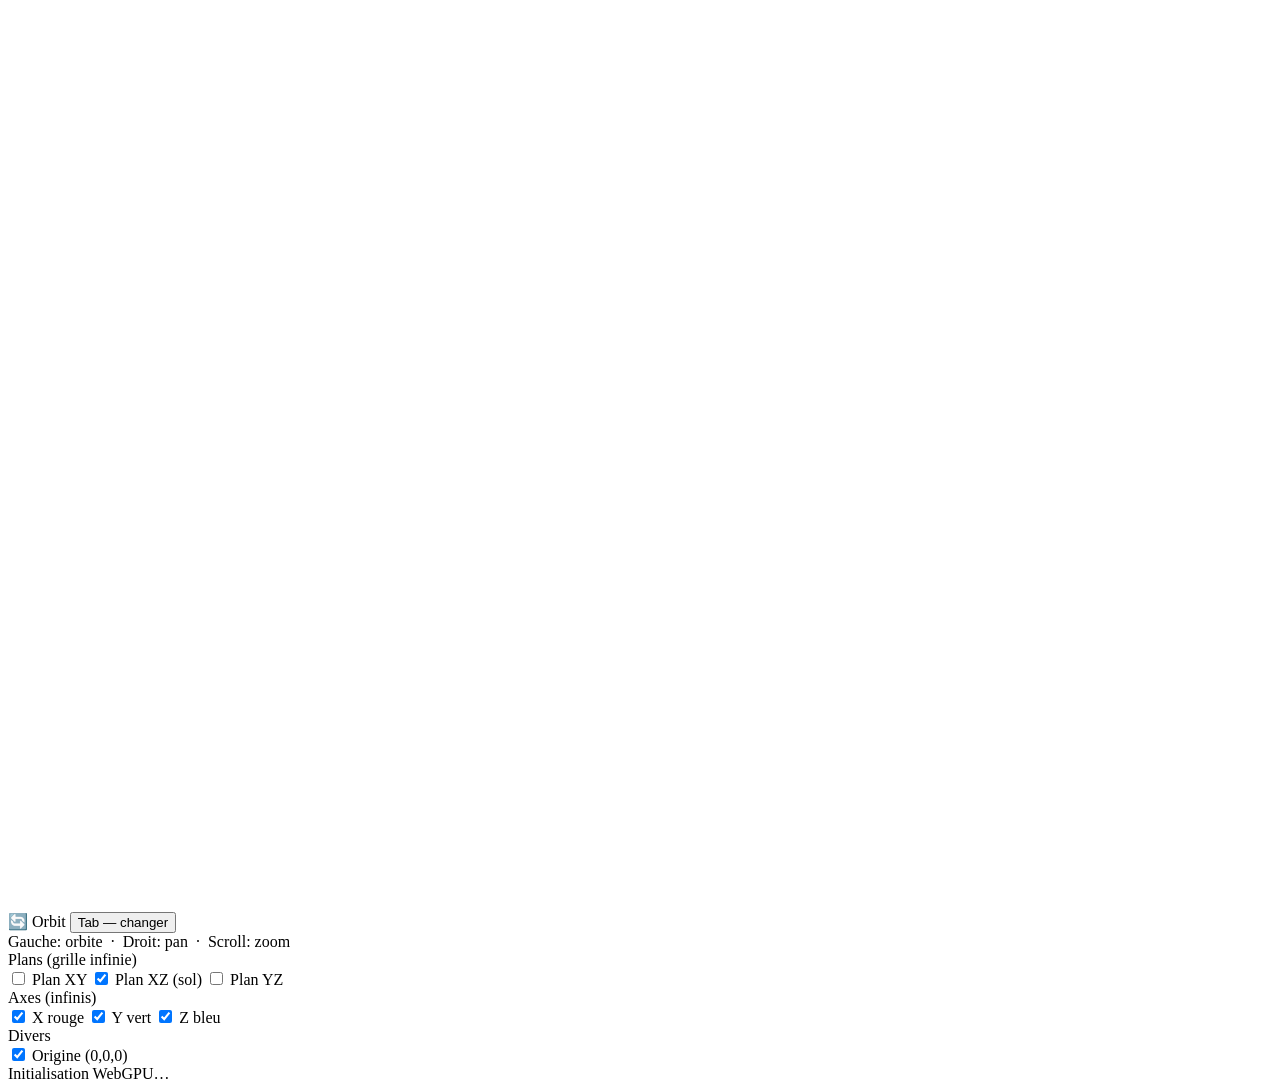
==== index.html @ a4ce8032 "feat: infinite Blender-style grid, axes & origin overlay Add a debug reference overlay rendered in t" ====
<!doctype html>
<html lang="fr">
<head>
  <meta charset="utf-8">
  <meta name="viewport" content="width=device-width, initial-scale=1">
  <title>alEngine — WebGPU</title>
  <!-- Trunk compile le crate, injecte le loader, appelle init(),
       expose les exports sur window.wasmBindings et émet
       l'événement "TrunkApplicationStarted". -->
  <link data-trunk rel="rust" data-wasm-opt="0" />
  <link data-trunk rel="css" href="webTest/index.css" />
</head>
<body>
  <canvas id="canvas"></canvas>

  <div id="hud">
    <div id="hud-left">
      <span id="mode-label">🔄 Orbit</span>
      <button id="mode-btn">Tab — changer</button>
    </div>
    <div id="hud-hint">
      Gauche: orbite &nbsp;·&nbsp; Droit: pan &nbsp;·&nbsp; Scroll: zoom
    </div>
  </div>

  <!-- Panneau de debug : plans de grille infinis / axes / origine -->
  <div id="debug-panel">
    <div class="dp-title">Plans (grille infinie)</div>
    <label><input type="checkbox" id="cb-xy"> Plan XY</label>
    <label><input type="checkbox" id="cb-xz" checked> Plan XZ (sol)</label>
    <label><input type="checkbox" id="cb-yz"> Plan YZ</label>
    <div class="dp-title">Axes (infinis)</div>
    <label><input type="checkbox" id="cb-ax" checked> <span class="ax-x">X</span> rouge</label>
    <label><input type="checkbox" id="cb-ay" checked> <span class="ax-y">Y</span> vert</label>
    <label><input type="checkbox" id="cb-az" checked> <span class="ax-z">Z</span> bleu</label>
    <div class="dp-title">Divers</div>
    <label><input type="checkbox" id="cb-origin" checked> Origine (0,0,0)</label>
  </div>

  <div id="loading">
    <div id="loading-inner">
      <div class="spinner"></div>
      <span>Initialisation WebGPU…</span>
    </div>
  </div>

  <div id="status"></div>

  <script type="module">
    // On NE fait PAS d'import du .js généré (son nom est fingerprinté par Trunk).
    // Trunk a déjà appelé init() et exposé les exports sur window.wasmBindings.
    const canvas    = document.querySelector("#canvas");
    const status    = document.querySelector("#status");
    const loading   = document.querySelector("#loading");
    const modeBtn   = document.querySelector("#mode-btn");
    const modeLabel = document.querySelector("#mode-label");
    const hudHint   = document.querySelector("#hud-hint");

    function syncCanvasSize() {
        canvas.width  = Math.max(window.innerWidth,  1);
        canvas.height = Math.max(window.innerHeight, 1);
    }
    syncCanvasSize();

    const HINTS = {
        orbit: "Gauche: orbite · Droit: pan · Scroll: zoom",
        fps:   "Clic gauche: regarder · WASD: déplacer · Space/Shift: monter/descendre",
    };

    function setMode(renderer) {
        const mode = renderer.camera_mode();
        modeLabel.textContent = mode === "orbit" ? "🔄 Orbit" : "🎮 FPS";
        hudHint.textContent   = HINTS[mode] ?? "";
    }

    const ORANGE_SHADER = `
struct CameraUniform {
    view_proj: mat4x4<f32>,
    view_pos:  vec4<f32>,
}
@group(0) @binding(0) var<uniform> camera: CameraUniform;
@group(1) @binding(0) var<uniform> model_matrix: mat4x4<f32>;

struct VertIn  { @location(0) position: vec3<f32>, @location(1) normal: vec3<f32> }
struct VertOut { @builtin(position) clip: vec4<f32>, @location(0) world_normal: vec3<f32>, @location(1) world_pos: vec3<f32> }

@vertex
fn vs_main(v: VertIn) -> VertOut {
    var o: VertOut;
    let wp    = model_matrix * vec4<f32>(v.position, 1.0);
    o.clip        = camera.view_proj * wp;
    o.world_pos   = wp.xyz;
    o.world_normal = normalize((model_matrix * vec4<f32>(v.normal, 0.0)).xyz);
    return o;
}

@fragment
fn fs_main(f: VertOut) -> @location(0) vec4<f32> {
    let light   = normalize(vec3<f32>(0.35, 0.55, 1.0));
    let view    = normalize(camera.view_pos.xyz - f.world_pos);
    let half_v  = normalize(light + view);
    let diffuse = max(dot(f.world_normal, light), 0.0);
    let spec    = pow(max(dot(f.world_normal, half_v), 0.0), 48.0) * 0.3;
    let color   = vec3<f32>(1.0, 0.45, 0.08) * (0.06 + diffuse * 0.85) + spec;
    return vec4<f32>(color, 1.0);
}
`;

    function boot(bindings) {
        const { Render, Transform } = bindings;
        (async () => {
            try {
                if (!("gpu" in navigator)) {
                    throw new Error("WebGPU n'est pas disponible. Essayez Chrome 113+ ou Edge 113+.");
                }

                const renderer = await Render.create();

                const t1 = Transform.identity();
                t1.x = -1.2; t1.sx = 0.5; t1.sy = 0.5; t1.sz = 0.5;
                renderer.add_sphere(t1, null);

                const t2 = Transform.identity();
                t2.x = 1.2; t2.sx = 0.7; t2.sy = 0.7; t2.sz = 0.7;
                t2.rz = 0.707; t2.rw = 0.707;
                renderer.add_sphere(t2, null);

                const t3 = Transform.identity();
                t3.y = 1.4;
                renderer.add_sphere(t3, ORANGE_SHADER);

                loading.classList.add("hidden");
                setMode(renderer);

                let lastTime = performance.now();
                function frame(now) {
                    const dt = Math.min((now - lastTime) / 1000, 0.1);
                    lastTime = now;
                    try {
                        renderer.tick(dt);
                    } catch (e) {
                        console.error("tick error:", e);
                        status.textContent = "Erreur de rendu : " + (e?.message ?? String(e));
                        return;
                    }
                    requestAnimationFrame(frame);
                }
                requestAnimationFrame(frame);

                canvas.addEventListener("contextmenu", e => e.preventDefault());
                canvas.addEventListener("mousemove",   e => renderer.on_mouse_move(e.movementX, e.movementY, e.buttons));
                canvas.addEventListener("mousedown",   e => {
                    renderer.on_mouse_button(e.button, true);
                    if (renderer.camera_mode() === "fps") canvas.requestPointerLock?.();
                });
                canvas.addEventListener("mouseup",     e => renderer.on_mouse_button(e.button, false));
                canvas.addEventListener("wheel",       e => { e.preventDefault(); renderer.on_scroll(e.deltaY); }, { passive: false });

                document.addEventListener("keydown", e => {
                    renderer.on_key(e.code, true);
                    if (e.code === "Tab") {
                        e.preventDefault();
                        renderer.toggle_camera_mode();
                        setMode(renderer);
                    }
                });
                document.addEventListener("keyup", e => renderer.on_key(e.code, false));

                modeBtn.addEventListener("click", () => {
                    renderer.toggle_camera_mode();
                    setMode(renderer);
                });

                // ── Panneau de debug : plans / axes / origine ───────────────
                const $ = id => document.getElementById(id);
                $("cb-xy").addEventListener("change", e => renderer.set_plane_xy_visible(e.target.checked));
                $("cb-xz").addEventListener("change", e => renderer.set_plane_xz_visible(e.target.checked));
                $("cb-yz").addEventListener("change", e => renderer.set_plane_yz_visible(e.target.checked));
                $("cb-ax").addEventListener("change", e => renderer.set_axis_x_visible(e.target.checked));
                $("cb-ay").addEventListener("change", e => renderer.set_axis_y_visible(e.target.checked));
                $("cb-az").addEventListener("change", e => renderer.set_axis_z_visible(e.target.checked));
                $("cb-origin").addEventListener("change", e => renderer.set_origin_visible(e.target.checked));

                window.addEventListener("resize", () => {
                    syncCanvasSize();
                    renderer.set_aspect(canvas.width / canvas.height);
                });

            } catch (err) {
                console.error(err);
                loading.classList.add("hidden");
                status.textContent = err?.message ?? String(err);
            }
        })();
    }

    // Trunk peut avoir déjà fini (event déjà émis) ou pas encore : on couvre les deux cas.
    if (window.wasmBindings) {
        boot(window.wasmBindings);
    } else {
        window.addEventListener("TrunkApplicationStarted", () => boot(window.wasmBindings));
    }
  </script>
</body>
</html>
---- webTest/index.css ----
*, *::before, *::after { box-sizing: border-box; margin: 0; padding: 0; }

html, body {
    width: 100%;
    height: 100%;
    overflow: hidden;
    /* Fond de page contrasté pour distinguer la zone de rendu WebGPU */
    background: #aeb8c7;
}

/* Centre le canvas dans la page */
body {
    display: flex;
    align-items: center;
    justify-content: center;
}

/* Canvas : 90% de la fenêtre, centré, bordé pour bien repérer le rendu */
canvas {
    display: block;
    width: 90vw;
    height: 90vh;
    background: #05070a;
    border: 2px solid #58a6ff;
    border-radius: 6px;
    box-shadow: 0 0 0 1px rgba(0,0,0,0.25), 0 10px 40px rgba(0,0,0,0.35);
}

/* ── HUD ────────────────────────────────────────────── */
#hud {
    position: fixed;
    top: 14px;
    left: 50%;
    transform: translateX(-50%);
    display: flex;
    align-items: center;
    gap: 16px;
    background: rgba(10, 12, 20, 0.82);
    backdrop-filter: blur(8px);
    border: 1px solid rgba(255,255,255,0.08);
    border-radius: 10px;
    padding: 8px 18px;
    color: #c9d1d9;
    font: 13px/1 system-ui, sans-serif;
    user-select: none;
    pointer-events: auto;
    white-space: nowrap;
}

#hud-left {
    display: flex;
    align-items: center;
    gap: 10px;
}

#mode-label {
    font-weight: 600;
    font-size: 14px;
    letter-spacing: 0.02em;
}

#mode-btn {
    background: rgba(255,255,255,0.07);
    border: 1px solid rgba(255,255,255,0.12);
    border-radius: 6px;
    color: #8b949e;
    font: 12px system-ui, sans-serif;
    padding: 4px 10px;
    cursor: pointer;
    transition: background 0.15s, color 0.15s;
}
#mode-btn:hover { background: rgba(255,255,255,0.13); color: #c9d1d9; }

#hud-hint {
    color: #6e7681;
    font-size: 12px;
    border-left: 1px solid rgba(255,255,255,0.08);
    padding-left: 16px;
}

/* ── Panneau de debug (grille / axes / origine) ─────── */
#debug-panel {
    position: fixed;
    top: 14px;
    left: 14px;
    display: flex;
    flex-direction: column;
    gap: 8px;
    background: rgba(10, 12, 20, 0.82);
    backdrop-filter: blur(8px);
    border: 1px solid rgba(255,255,255,0.08);
    border-radius: 10px;
    padding: 12px 14px;
    color: #c9d1d9;
    font: 13px/1.2 system-ui, sans-serif;
    user-select: none;
    z-index: 15;
    min-width: 200px;
}
#debug-panel .dp-title {
    font-weight: 600;
    font-size: 12px;
    text-transform: uppercase;
    letter-spacing: 0.06em;
    color: #8b949e;
    margin-bottom: 2px;
}
#debug-panel label {
    display: flex;
    align-items: center;
    gap: 8px;
    cursor: pointer;
}
#debug-panel .dp-row {
    display: flex;
    align-items: center;
    gap: 8px;
}
#debug-panel .dp-row > span:first-child {
    width: 64px;
    color: #8b949e;
}
#debug-panel input[type="range"] {
    flex: 1;
    accent-color: #58a6ff;
}
#debug-panel .dp-val {
    width: 28px;
    text-align: right;
    font-variant-numeric: tabular-nums;
    color: #58a6ff;
}
#debug-panel .ax-x { color: #ea3338; font-weight: 700; }
#debug-panel .ax-y { color: #4cd852; font-weight: 700; }
#debug-panel .ax-z { color: #4781fa; font-weight: 700; }
#debug-panel .dp-title:not(:first-child) { margin-top: 6px; }

/* ── Spinner de chargement ──────────────────────────── */
#loading {
    position: fixed;
    inset: 0;
    display: flex;
    align-items: center;
    justify-content: center;
    background: #05070a;
    color: #c9d1d9;
    font: 14px system-ui, sans-serif;
    gap: 12px;
    transition: opacity 0.4s;
    z-index: 10;
}
#loading.hidden { opacity: 0; pointer-events: none; }
#loading-inner { display: flex; align-items: center; gap: 12px; }

.spinner {
    width: 20px; height: 20px;
    border: 2px solid rgba(255,255,255,0.15);
    border-top-color: #58a6ff;
    border-radius: 50%;
    animation: spin 0.7s linear infinite;
}
@keyframes spin { to { transform: rotate(360deg); } }

/* ── Barre d'erreur ─────────────────────────────────── */
#status {
    position: fixed;
    bottom: 16px;
    left: 50%;
    transform: translateX(-50%);
    max-width: 90vw;
    background: rgba(248, 81, 73, 0.15);
    border: 1px solid #f85149;
    border-radius: 6px;
    color: #f85149;
    font: 13px/1.5 monospace;
    padding: 8px 16px;
    z-index: 20;
}
#status:empty { display: none; }
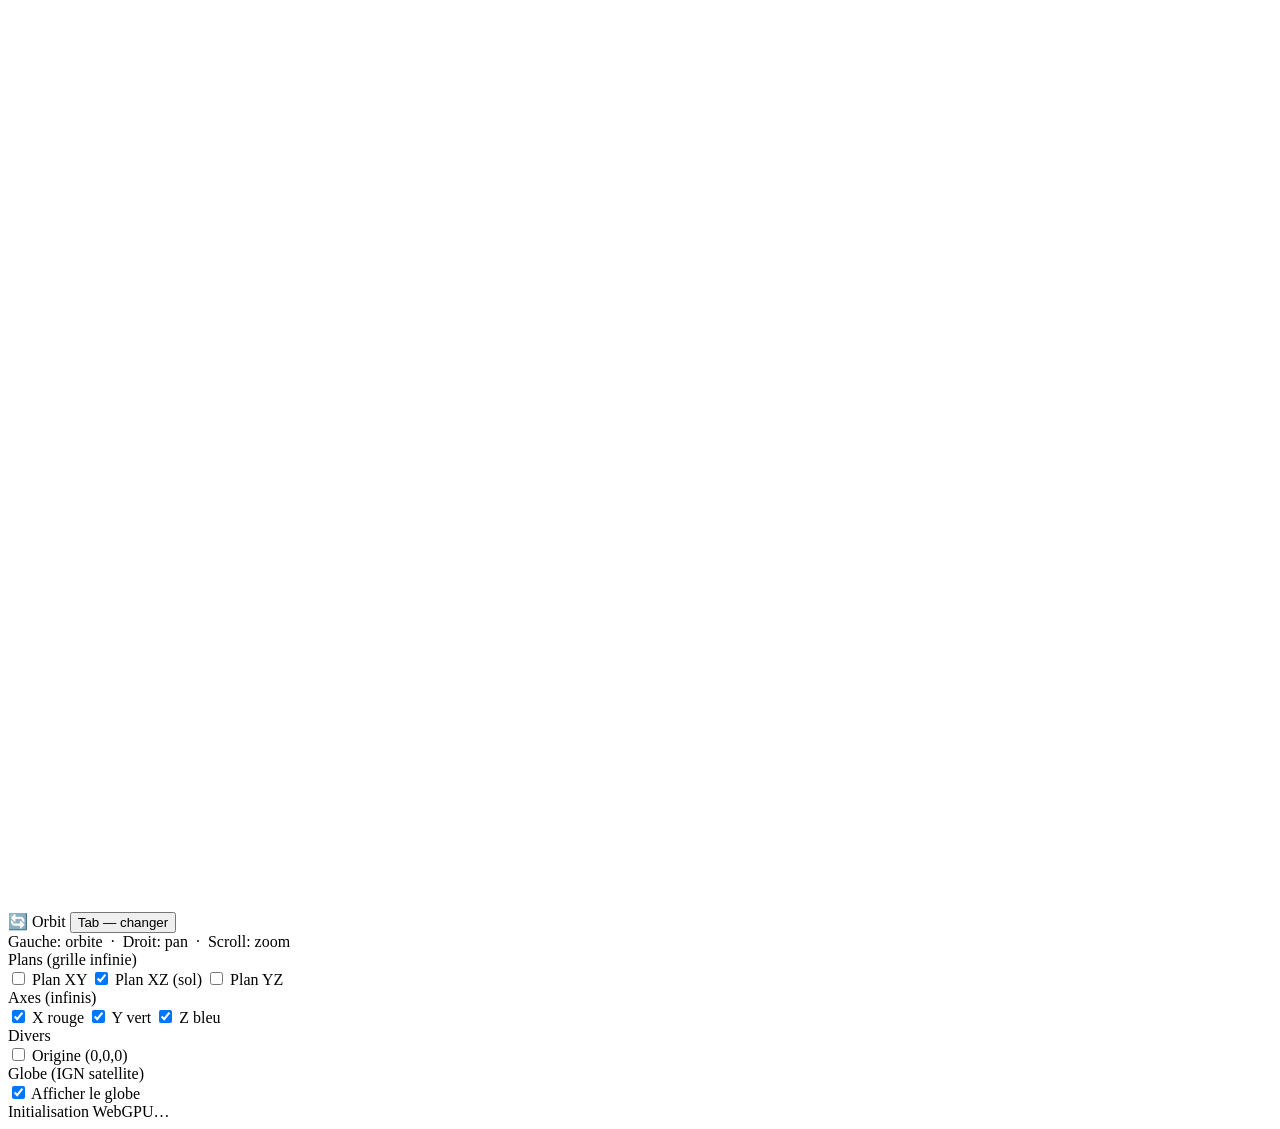
==== commit 16f21c55: "feat: dynamic 3D satellite globe (IGN WMTS) with GIS coordinate transforms Add a streaming 3D globe " ====
--- a/index.html
+++ b/index.html
@@ -34,7 +34,9 @@
     <label><input type="checkbox" id="cb-ay" checked> <span class="ax-y">Y</span> vert</label>
     <label><input type="checkbox" id="cb-az" checked> <span class="ax-z">Z</span> bleu</label>
     <div class="dp-title">Divers</div>
-    <label><input type="checkbox" id="cb-origin" checked> Origine (0,0,0)</label>
+    <label><input type="checkbox" id="cb-origin"> Origine (0,0,0)</label>
+    <div class="dp-title">Globe (IGN satellite)</div>
+    <label><input type="checkbox" id="cb-globe" checked> Afficher le globe</label>
   </div>
 
   <div id="loading">
@@ -116,21 +118,31 @@
 
                 const renderer = await Render.create();
 
-                const t1 = Transform.identity();
-                t1.x = -1.2; t1.sx = 0.5; t1.sy = 0.5; t1.sz = 0.5;
-                renderer.add_sphere(t1, null);
-
-                const t2 = Transform.identity();
-                t2.x = 1.2; t2.sx = 0.7; t2.sy = 0.7; t2.sz = 0.7;
-                t2.rz = 0.707; t2.rw = 0.707;
-                renderer.add_sphere(t2, null);
-
-                const t3 = Transform.identity();
-                t3.y = 1.4;
-                renderer.add_sphere(t3, ORANGE_SHADER);
+                // La scène est le globe : les tuiles satellite se streament
+                // dynamiquement (voir streamGlobe ci-dessous). Pas d'objets de test.
 
                 loading.classList.add("hidden");
                 setMode(renderer);
+
+                // ── Streaming des tuiles du globe (WMTS IGN ORTHO) ──────────
+                const TILE_URL = (z, x, y) =>
+                    "https://data.geopf.fr/wmts?SERVICE=WMTS&VERSION=1.0.0&REQUEST=GetTile"
+                    + "&LAYER=ORTHOIMAGERY.ORTHOPHOTOS&STYLE=normal&TILEMATRIXSET=PM"
+                    + `&TILEMATRIX=${z}&TILEROW=${y}&TILECOL=${x}&FORMAT=image/jpeg`;
+
+                function streamGlobe() {
+                    let pending;
+                    try { pending = renderer.update_globe(); }
+                    catch (e) { console.error("update_globe", e); return; }
+                    for (let i = 0; i < pending.length; i += 3) {
+                        const z = pending[i], x = pending[i + 1], y = pending[i + 2];
+                        fetch(TILE_URL(z, x, y))
+                            .then(r => r.ok ? r.blob() : Promise.reject(r.status))
+                            .then(b => createImageBitmap(b))
+                            .then(bmp => renderer.add_globe_tile(z, x, y, bmp))
+                            .catch(() => renderer.cancel_globe_tile(z, x, y));
+                    }
+                }
 
                 let lastTime = performance.now();
                 function frame(now) {
@@ -143,6 +155,7 @@
                         status.textContent = "Erreur de rendu : " + (e?.message ?? String(e));
                         return;
                     }
+                    streamGlobe();
                     requestAnimationFrame(frame);
                 }
                 requestAnimationFrame(frame);
@@ -155,6 +168,14 @@
                 });
                 canvas.addEventListener("mouseup",     e => renderer.on_mouse_button(e.button, false));
                 canvas.addEventListener("wheel",       e => { e.preventDefault(); renderer.on_scroll(e.deltaY); }, { passive: false });
+
+                // Double-clic : recentre l'orbite sur le point cliqué du globe.
+                canvas.addEventListener("dblclick", e => {
+                    const rect = canvas.getBoundingClientRect();
+                    const nx = (e.clientX - rect.left) / rect.width * 2 - 1;
+                    const ny = -((e.clientY - rect.top) / rect.height * 2 - 1);
+                    renderer.set_orbit_from_screen(nx, ny);
+                });
 
                 document.addEventListener("keydown", e => {
                     renderer.on_key(e.code, true);
@@ -181,6 +202,8 @@
                 $("cb-az").addEventListener("change", e => renderer.set_axis_z_visible(e.target.checked));
                 $("cb-origin").addEventListener("change", e => renderer.set_origin_visible(e.target.checked));
 
+                $("cb-globe").addEventListener("change", e => renderer.set_globe_enabled(e.target.checked));
+
                 window.addEventListener("resize", () => {
                     syncCanvasSize();
                     renderer.set_aspect(canvas.width / canvas.height);
--- a/webTest/index.css
+++ b/webTest/index.css
@@ -130,6 +130,17 @@
     font-variant-numeric: tabular-nums;
     color: #58a6ff;
 }
+#debug-panel .dp-btn {
+    background: rgba(88, 166, 255, 0.16);
+    border: 1px solid rgba(88, 166, 255, 0.45);
+    border-radius: 6px;
+    color: #c9d1d9;
+    font: 12px system-ui, sans-serif;
+    padding: 6px 10px;
+    cursor: pointer;
+    transition: background 0.15s;
+}
+#debug-panel .dp-btn:hover { background: rgba(88, 166, 255, 0.30); }
 #debug-panel .ax-x { color: #ea3338; font-weight: 700; }
 #debug-panel .ax-y { color: #4cd852; font-weight: 700; }
 #debug-panel .ax-z { color: #4781fa; font-weight: 700; }
